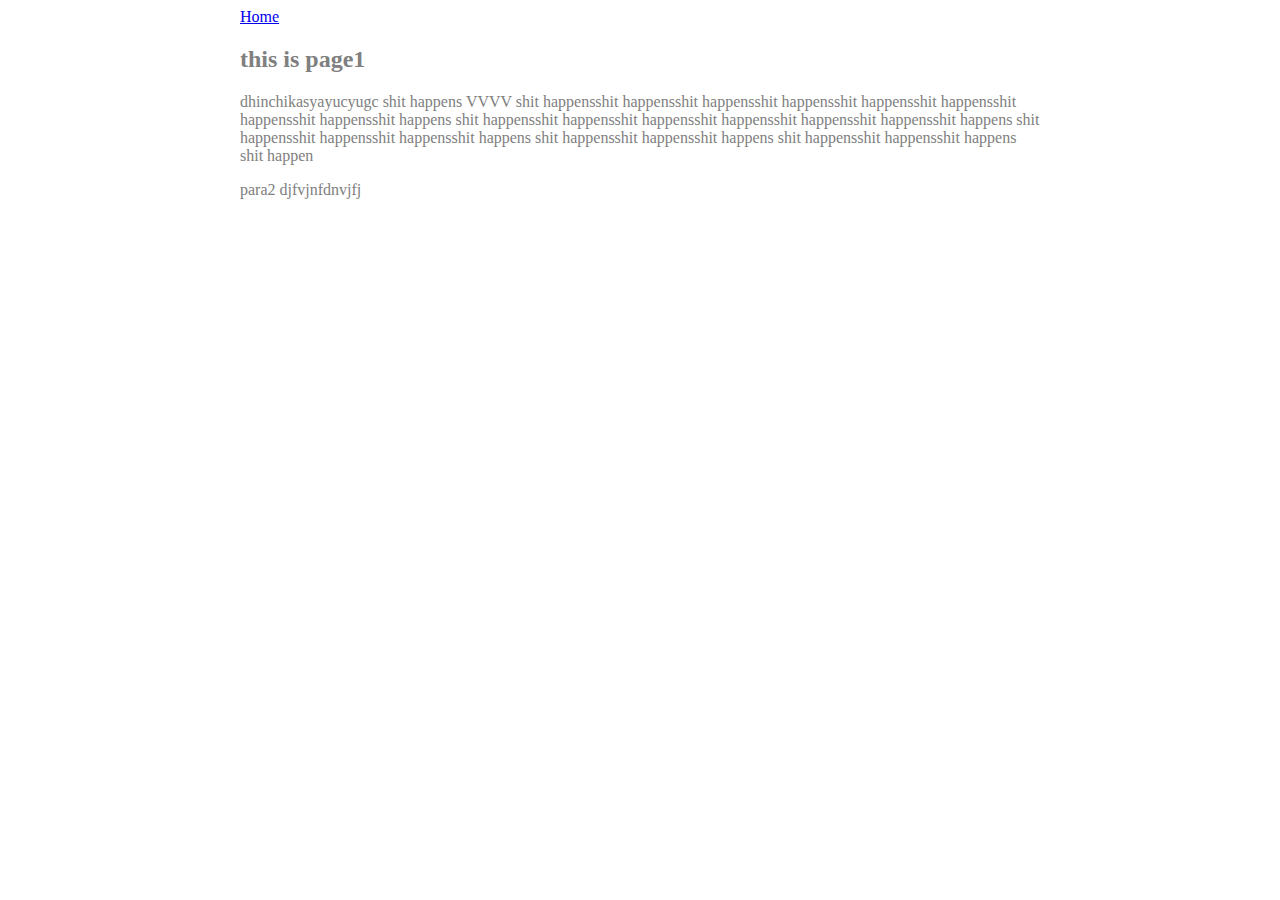
==== ui/one.html @ 30fab65e "[imad-console] Updates ui/one.html" ====
<html>
    <head>
        <title>
         Page1
        </title>
        <style>
            .container{
                max-width: 800px;
                margin: 0 auto;
                color: grey;
                font-familly: sans-serif;
                paddling-top: 40px;
                
                
            }
            
        </style>
    </head> 
    <body>
        <div class="container">
        <div>
            <a href='/'>Home</a>
        </div>
        <h2>this is page1 </h2>
       
        <p>
            dhinchikasyayucyugc shit happens VVVV shit happensshit happensshit happensshit happensshit happensshit happensshit happensshit happensshit happens
            shit happensshit happensshit happensshit happensshit happensshit happensshit happens
            
            shit happensshit happensshit happensshit happens
            shit happensshit happensshit happens
            shit happensshit happensshit happens
            
            shit happen
        </p>
        <p>
            para2 djfvjnfdnvjfj
        </p>
        </div>
        
    </body>
</html>
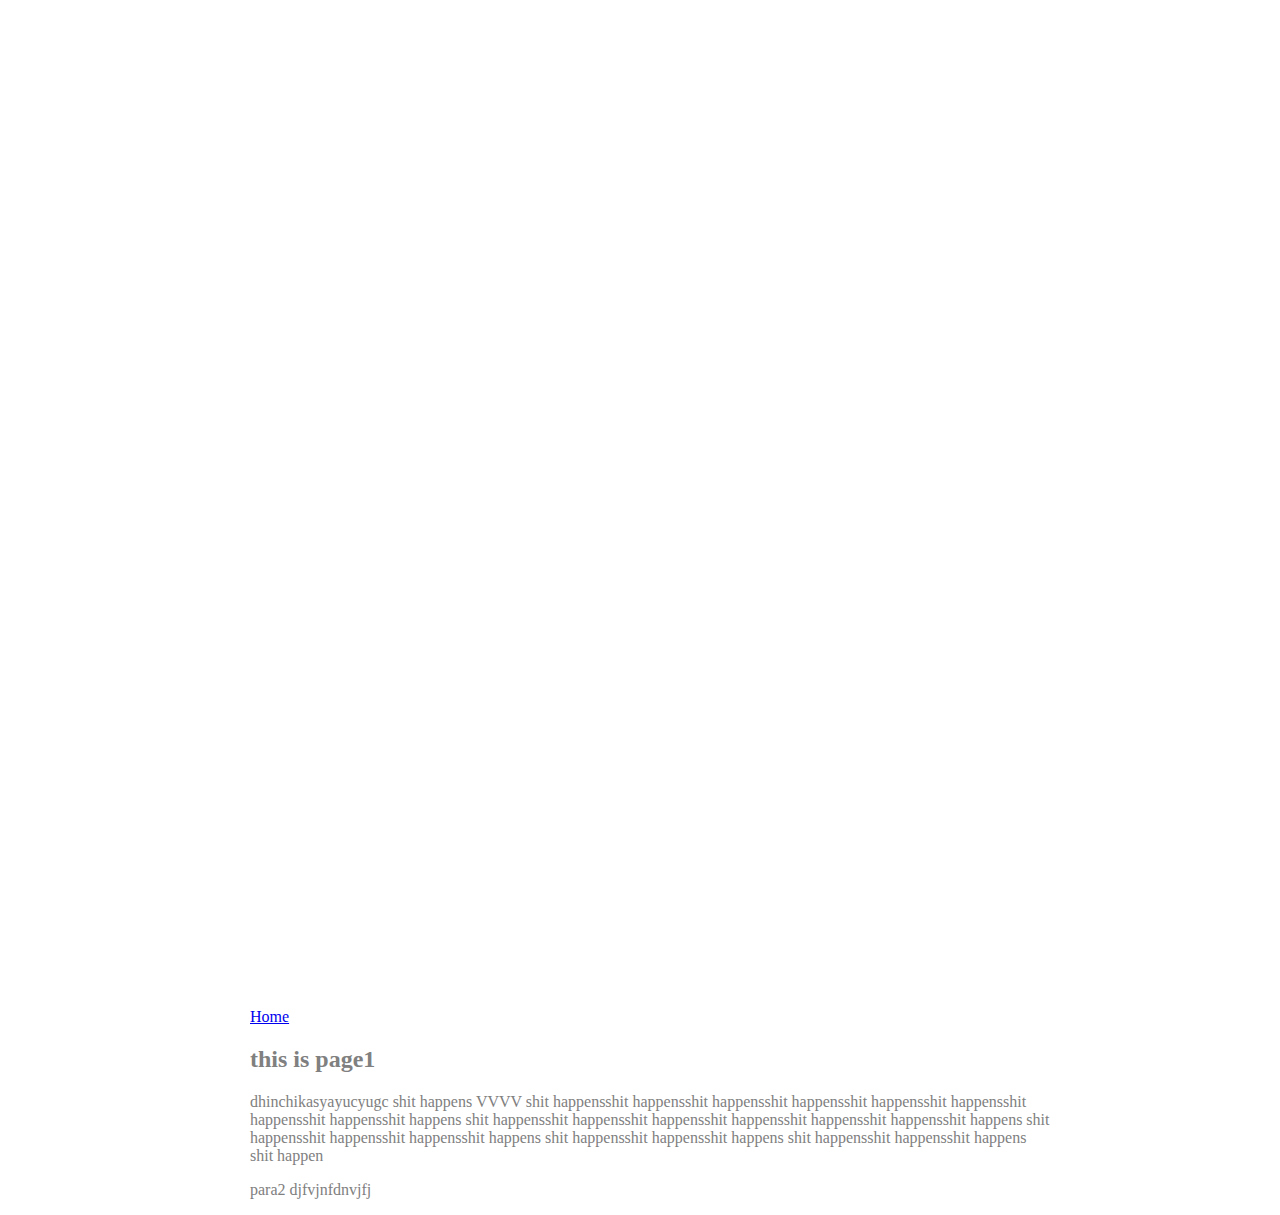
==== commit bdbceaf0: "[imad-console] Updates ui/one.html" ====
--- a/ui/one.html
+++ b/ui/one.html
@@ -9,8 +9,8 @@
                 margin: 0 auto;
                 color: grey;
                 font-familly: sans-serif;
-                paddling-top: 40px;
-                
+                padding-top: 1000px;
+                padding-left:20px;
                 
             }
             
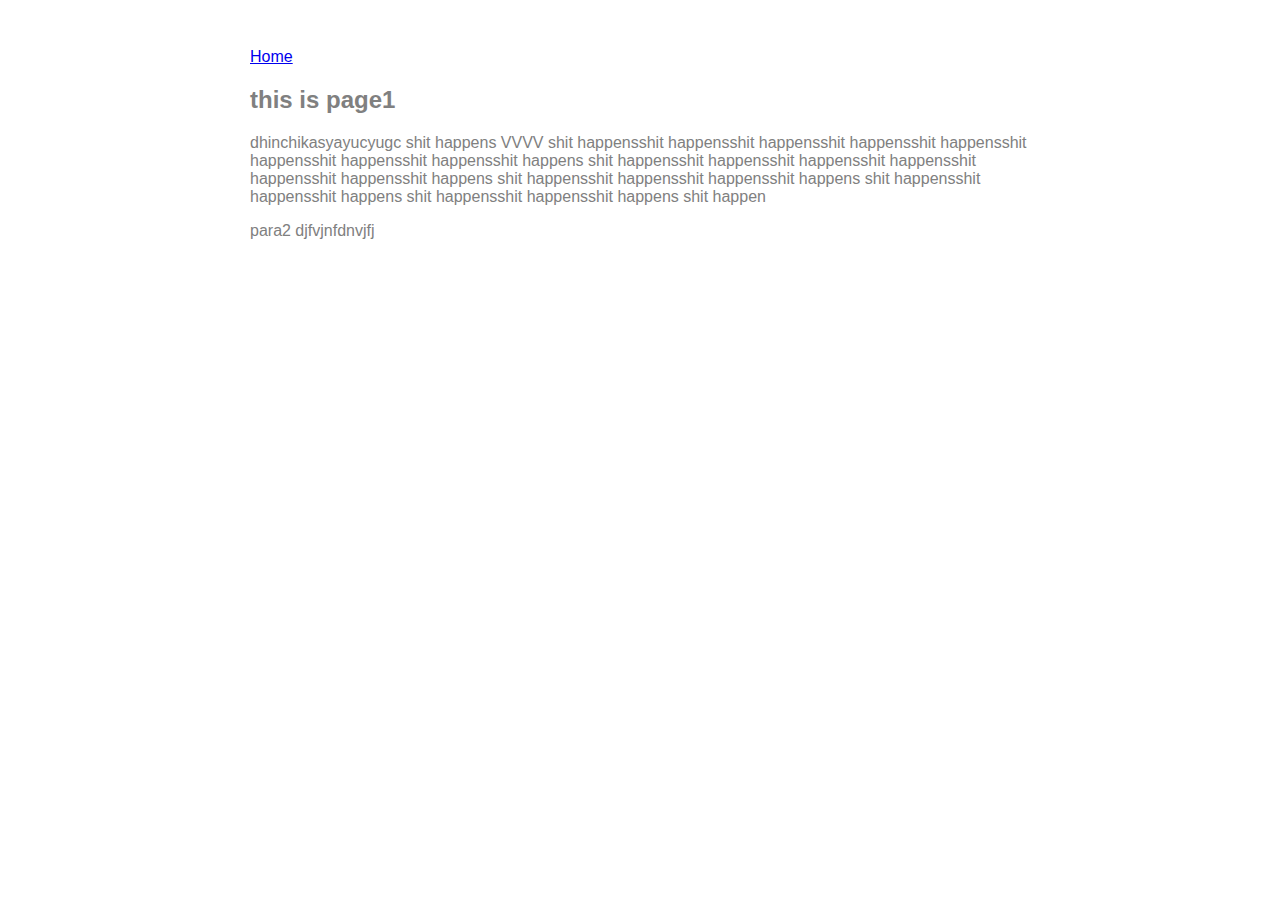
==== commit fc047511: "[imad-console] Updates ui/one.html" ====
--- a/ui/one.html
+++ b/ui/one.html
@@ -8,8 +8,8 @@
                 max-width: 800px;
                 margin: 0 auto;
                 color: grey;
-                font-familly: sans-serif;
-                padding-top: 1000px;
+                font-family: sans-serif;
+                padding-top: 40px;
                 padding-left:20px;
                 
             }
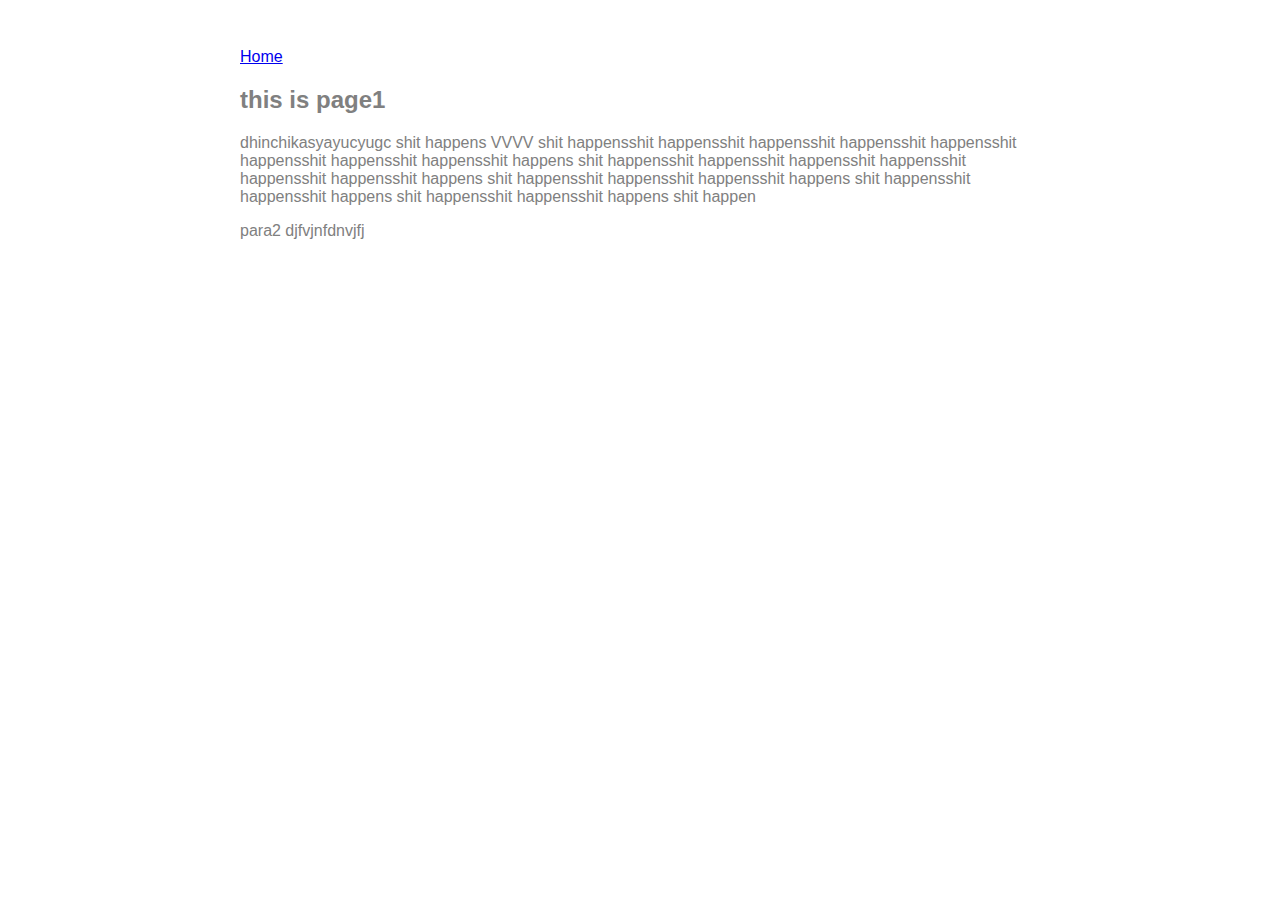
==== commit a8f8abea: "[imad-console] Updates ui/one.html" ====
--- a/ui/one.html
+++ b/ui/one.html
@@ -10,8 +10,8 @@
                 color: grey;
                 font-family: sans-serif;
                 padding-top: 40px;
-                padding-left:20px;
-                
+                padding-left: 20px;
+                padding-right: 20px;
             }
             
         </style>
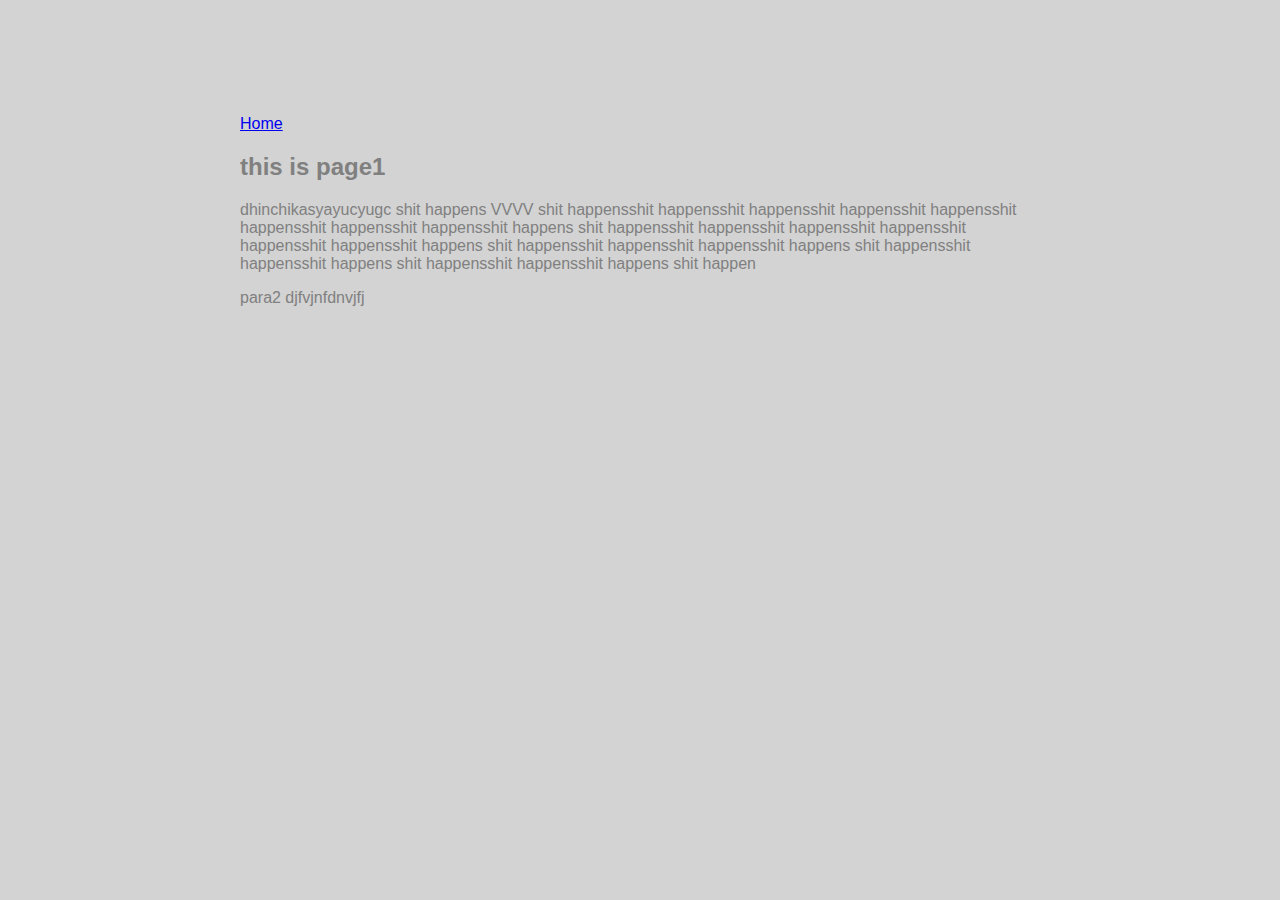
==== commit 79d79804: "[imad-console] Updates ui/one.html" ====
--- a/ui/one.html
+++ b/ui/one.html
@@ -3,18 +3,7 @@
         <title>
          Page1
         </title>
-        <style>
-            .container{
-                max-width: 800px;
-                margin: 0 auto;
-                color: grey;
-                font-family: sans-serif;
-                padding-top: 40px;
-                padding-left: 20px;
-                padding-right: 20px;
-            }
-            
-        </style>
+        <link href="/ui/style.css" rel="stylesheet" />
     </head> 
     <body>
         <div class="container">
--- a/ui/style.css
+++ b/ui/style.css
@@ -0,0 +1,32 @@
+body {
+    font-family: sans-serif;
+    background-color: lightgrey;
+    margin-top: 75px;
+}
+
+.center {
+    text-align: center;
+}
+
+.text-big {
+    font-size: 300%;
+}
+
+.bold {
+    font-weight: bold;
+}
+
+.img-medium {
+    height: 200px;
+}
+
+.container{
+                max-width: 800px;
+                margin: 0 auto;
+                color: grey;
+                font-family: sans-serif;
+                padding-top: 40px;
+                padding-left: 20px;
+                padding-right: 20px;
+            }
+
